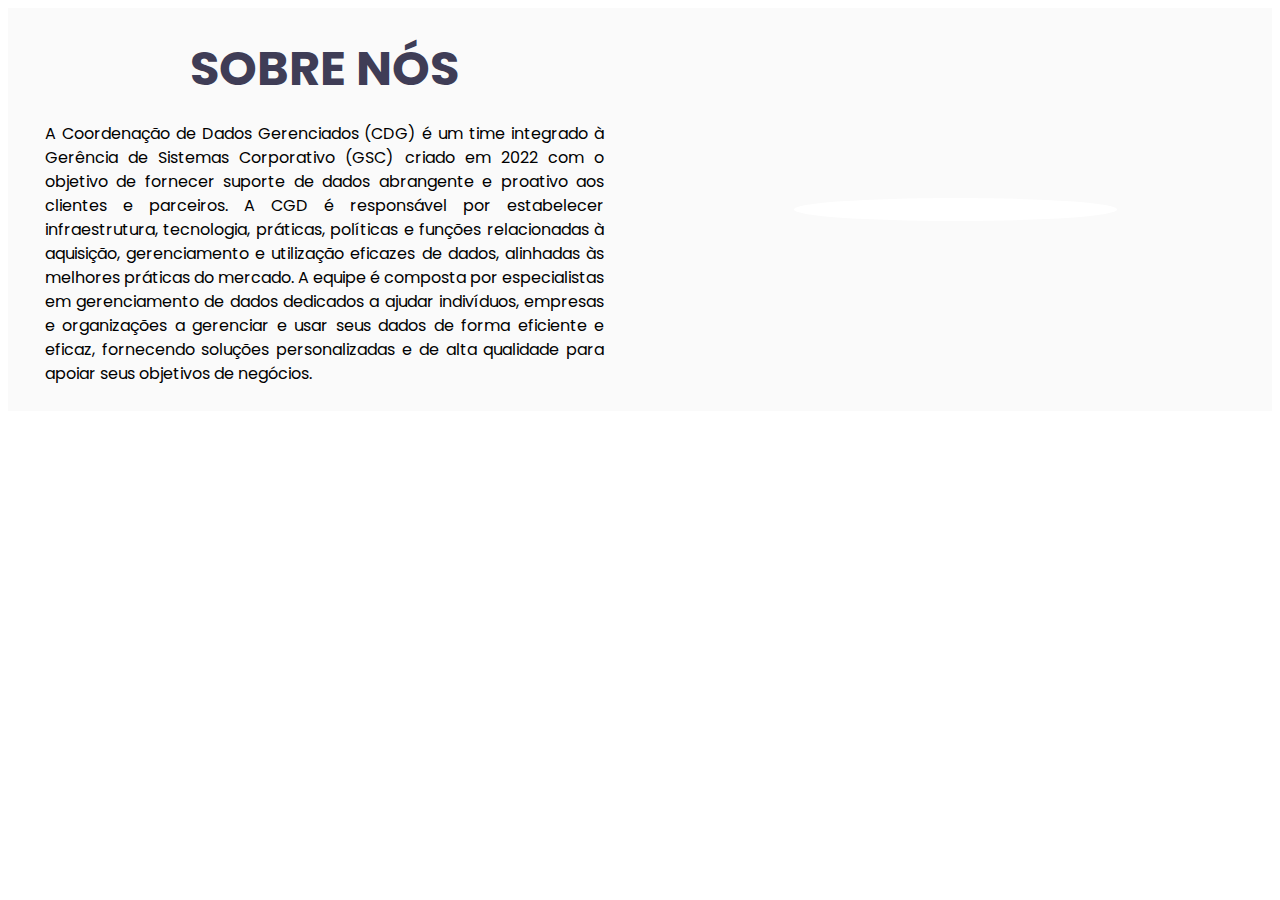
==== components/about.html @ 31f26075 "add" ====
<!DOCTYPE html>
<html lang="en">

<head>
    <meta charset="UTF-8">
    <meta http-equiv="X-UA-Compatible" content="IE=edge">
    <meta name="viewport" content="width=device-width, initial-scale=1.0">
    <title>About</title>
</head>

<body>

    <!-- COPIE TUDO QUE ESTIVER DENTRO DE: CSS ABOUT -->
    <!-- CSS ABOUT -->
    <style>
        @import url('https://fonts.googleapis.com/css2?family=Poppins:wght@200;300;400;600;700&display=swap');

        .landingpage__main {
            width: 100%;
            height: auto;

            margin: 0 auto;
            font-family: 'Poppins', sans-serif;
            font-size: 1rem;
        }

        .about {
            display: flex;
            width: 100%;
            padding: 2%;
            box-sizing: border-box;
            background-color: #FAFAFA;
            justify-content: space-between;
        }

        .about__img,
        .about__desc {
            width: 48%;

            display: flex;
            flex-direction: column;
            justify-content: center;
            align-items: center;
        }

        .about__title,
        .about__description {
            margin: 0;
            line-height: 1;
            padding: 0 2%;
        }

        .about__title{
            color: #3F3D56;
        }

        .about__img img {
            max-width: 300px;
            width: 100%;
            background-color: white;
            padding: 2%;
            border-radius: 100%;
        }

        @media screen and (min-width: 768px) {
            .about__title {
                font-size: 3rem;
                font-weight: 700;
                padding: 2% 0 5% 0;
            }

            .about__description {
                font-size: 1rem;
                text-align: justify;
                line-height: 1.5;
            }
        }

        @media screen and (max-width: 768px) {
            .about {

                flex-direction: column;
                width: 100%;
                padding: 10% 2%;

            }

            .about__img,
            .about__desc {
                width: 98%;

                display: flex;
                flex-direction: column;
                justify-content: center;
                align-items: center;
            }

            .about__img img {
                padding-top: 2%;
            }

            .about__title {
                font-size: 2rem;
                font-weight: 700;
                padding: 2% 0;
            }

            .about__description {
                font-size: .7rem;
                text-align: justify;
                line-height: 1.5;
            }
        }

    </style>
    <!-- END CSS ABOUT -->

    <!-- COPIE TUDO QUE ESTIVER DENTRO DE: HTML ABOUT -->
    <!-- HTML ABOUT -->
    <main class="landingpage__main">
        <div class="about about__container container ">

            <div class="about__desc">
                <div class="about__title">
                    SOBRE NÓS
                </div>
                <div class="about__description">
                    A Coordenação de Dados Gerenciados (CDG) é um time integrado à Gerência de Sistemas Corporativo (GSC) criado em 2022 com o objetivo de fornecer suporte de dados abrangente e proativo aos clientes e parceiros. A CGD é responsável por estabelecer infraestrutura, tecnologia, práticas, políticas e funções relacionadas à aquisição, gerenciamento e utilização eficazes de dados, alinhadas às melhores práticas do mercado. A equipe é composta por especialistas em gerenciamento de dados dedicados a ajudar indivíduos, empresas e organizações a gerenciar e usar seus dados de forma eficiente e eficaz, fornecendo soluções personalizadas e de alta qualidade para apoiar seus objetivos de negócios.
                </div>
            </div>

            <div class="about__img">
                <img src="https://raw.githubusercontent.com/ananegridev/landing-team-data/main/assets/img/about.svg"
                    alt="">
            </div>
        </div>
        </section>
    </main>
    <!-- END HTML ABOUT -->
</body>

</html>
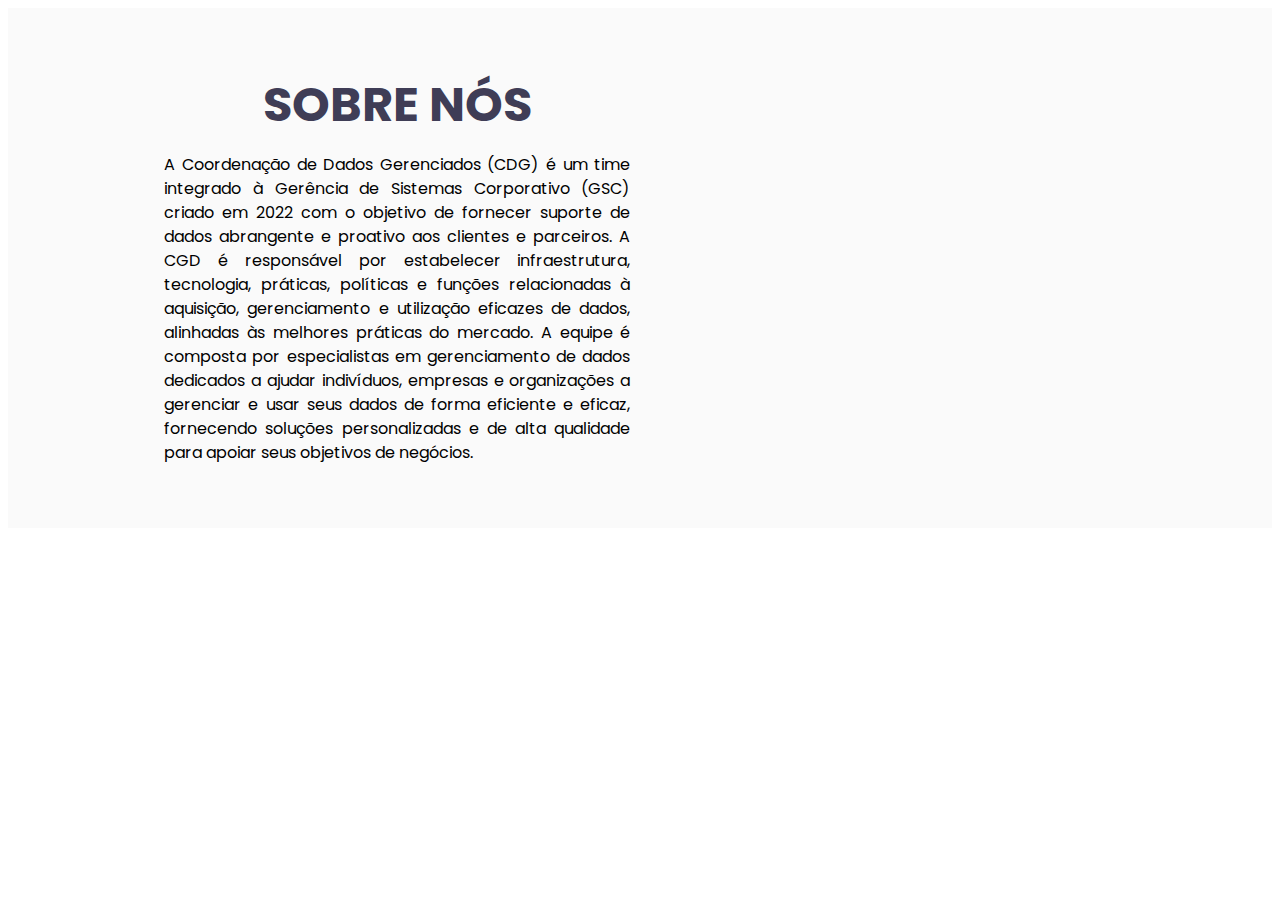
==== commit 01c06031: "add code" ====
--- a/components/about.html
+++ b/components/about.html
@@ -27,15 +27,15 @@
         .about {
             display: flex;
             width: 100%;
-            padding: 2%;
+            padding: 5% 2%;
             box-sizing: border-box;
             background-color: #FAFAFA;
-            justify-content: space-between;
+            justify-content: center;
         }
 
         .about__img,
         .about__desc {
-            width: 48%;
+            width: 40%;
 
             display: flex;
             flex-direction: column;
@@ -57,9 +57,9 @@
         .about__img img {
             max-width: 300px;
             width: 100%;
-            background-color: white;
+
             padding: 2%;
-            border-radius: 100%;
+ 
         }
 
         @media screen and (min-width: 768px) {
